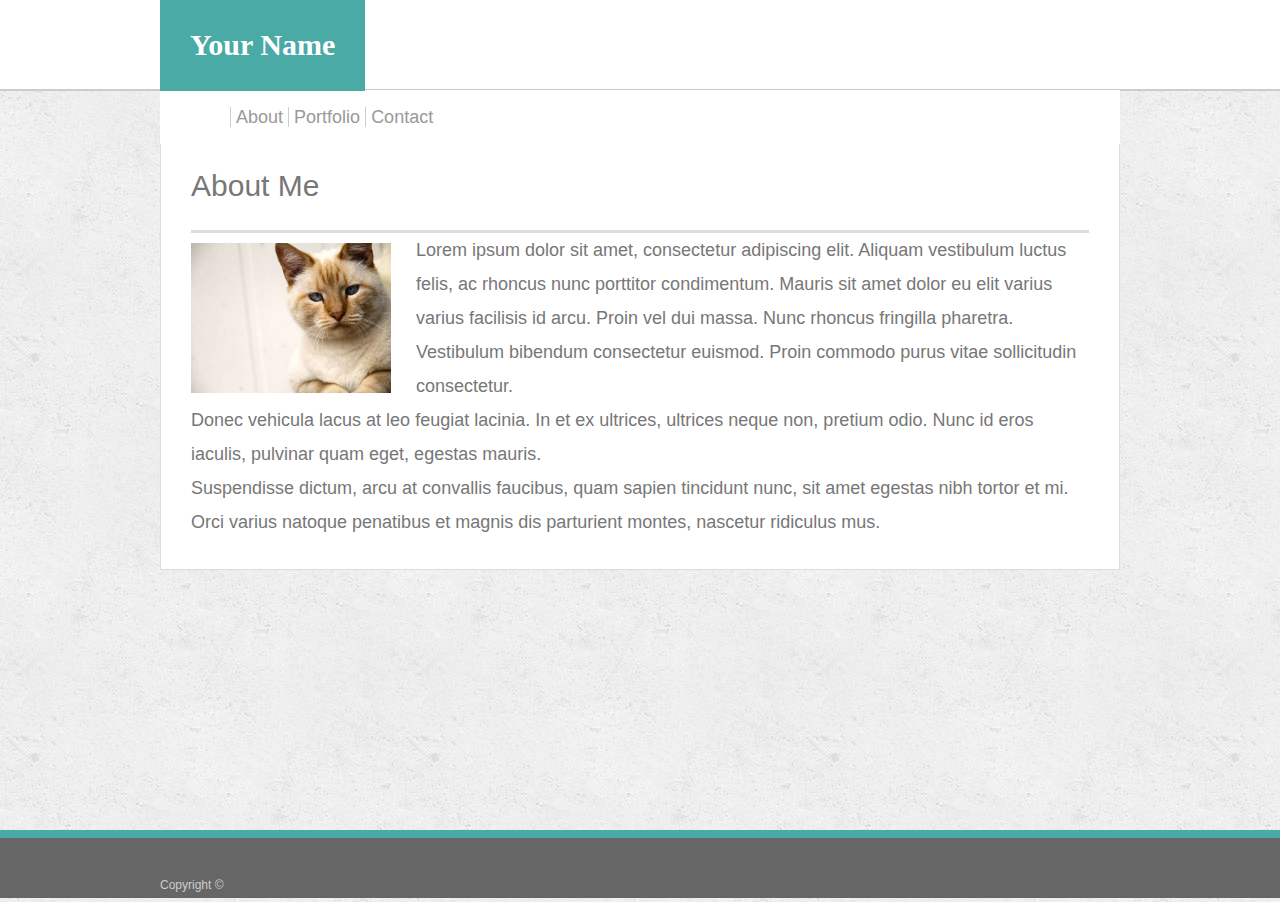
==== index.html @ a2abb6c3 "homework files" ====
<!doctype html>
<html lang="en-us">

<head>
  <meta charset="UTF-8">
  <meta name="viewport" content="width=device-width, initial-scale=1.0">
  <title>About | Your Name</title>
  <link rel="stylesheet" href="https://stackpath.bootstrapcdn.com/bootstrap/4.1.1/css/bootstrap.min.css" integrity="sha384-WskhaSGFgHYWDcbwN70/dfYBj47jz9qbsMId/iRN3ewGhXQFZCSftd1LZCfmhktB" crossorigin="anonymous">
  <link rel="stylesheet" type="text/css" href="assets/css/reset.css">
  <link rel="stylesheet" type="text/css" href="assets/css/style.css">
</head>

<body>

  <header id="masthead"> 
        
                
        <div class="container">
                        <div class="row"> <!--1st row-->
                        <div class="col-md-6" >
                          <a  href="index.html" id="logo">Your Name</a>
                        </div>                  
                        <div class="col-md-2"></div>
                        <div class="col-md-4" style="padding: 10px;background-color: white;"  >  
                            <nav>                                   
                                    <a href="index.html">  About</a>
                                    <a href="portfolio.html">Portfolio</a>
                                    <a href="contact.html">Contact</a>
                            </nav>                                          
                        </div>                                
                        </div> <!--End 1st row-->
                      
        </div>       
                 
  </header>

  <div id="main-container" class="container"> 
     <div class="row">
       <div class="col-md-12">
    <section class="main-section">
      <h1>About Me</h1>

      <img src="assets/images/cat.jpg" class="auth-image img-thumbnail" alt="Your Name">

      <p>Lorem ipsum dolor sit amet, consectetur adipiscing elit. Aliquam vestibulum luctus felis, ac rhoncus nunc porttitor condimentum. Mauris sit amet dolor eu elit varius varius facilisis id arcu. Proin vel dui massa. Nunc rhoncus fringilla pharetra. Vestibulum bibendum consectetur euismod. Proin commodo purus vitae sollicitudin consectetur.</p>

      <p>Donec vehicula lacus at leo feugiat lacinia. In et ex ultrices, ultrices neque non, pretium odio. Nunc id eros iaculis, pulvinar quam eget, egestas mauris.</p>

      <p>Suspendisse dictum, arcu at convallis faucibus, quam sapien tincidunt nunc, sit amet egestas nibh tortor et mi. Orci varius natoque penatibus et magnis dis parturient montes, nascetur ridiculus mus.</p>

    </section>
  </div>
  </div>
  </div>

  <footer>
    <div class="container">
      Copyright &copy; 
    </div>
  </footer>
</body>

</html>
---- assets/css/style.css ----
* {
  box-sizing: border-box;
}

body {
  font-family: Arial, "Helvetica Neue", Helvetica, sans-serif;
  font-size: 18px;
  line-height: 34px;
  color: #777;
  background: url("../images/concrete_seamless.png");
}



/* general */
.container {
  width: 100%;
  max-width: 960px;
  margin: 0 auto;
  clear: both;
}


#masthead {
  position:fixed;
  z-index: 99;
  width: 100%;
  color: #fff;
  background: #fff;
  border-bottom: 2px solid #ccc;
  height: 91px;
 

}

h1 {
  padding-bottom: 20px;
  font-size: 30px;
  line-height: 49px;
  border-bottom: 3px solid #ddd;
}

  h2,
  h3, {
    font-size: 22px;
  }

#logo {
 bottom: 1px;
  width: 250px;
  height: 90px;
  font-family: Georgia, Times, "Times New Roman", serif;
  font-size: 30px;
  font-weight: 700;
  line-height: 90px;
  color: #fff;
  text-align: center;
  text-decoration: none;
  background: #4aaaa5;
  padding: 30px;
}

nav{
  margin-left: 60px;
}

nav a {
  line-height: 18px;
  padding-left: 5px;
  color: #999;
  text-decoration: none;
  border-left: 1px solid #cfcdcd;
    
}


/* footer */

footer {
  padding: 30px 0;
  clear: both;
  font-size: 12px;
  color: #fff;
  color: #ccc;

  background: #666;
  border-top: 8px solid #4aaaa5;
  height: 50px;
}


#main-container {
  padding-top: 130px;
  min-height: calc(100vh - 70px);
}

.main-section {
  float: left;
  width: 100%;
  max-width: 960px;
  padding: 30px;
  margin: 0 0 40px;
  background: #fff;
  border: 1px solid #ddd;
}




.work img {
  width: 100%;
  border: 0 none;
  opacity: 0.8;
}

h3,.h3{
 position: absolute;
  margin-left: 5px;
  bottom: 20px;
  width:89%;
  padding: 10px;
}

.h3{
  font-size: 19px;
}


.auth-image {
  float: left;
  width: 200px;
  height: auto;
  margin-top: 10px;
  margin-right: 25px;
}



/*About Me Page Media Query  width=980*/

@media screen and (max-width: 980px){

        nav {
   
              margin-left: 10px;
              }

}

/*Media Query  width=768*/

@media screen and (max-width: 768px){
        .h3{
                font-size: 16px;
                width: 86%;

              }

       

}
/*Media Query  width=640*/
@media screen and (max-width: 640px){
        .h3{
              
                width: 83%;
            }
  }

  /*Media Query  width=530*/
@media screen and (max-width:576px){
  .h3{
         
          width: 91%;
      }
}
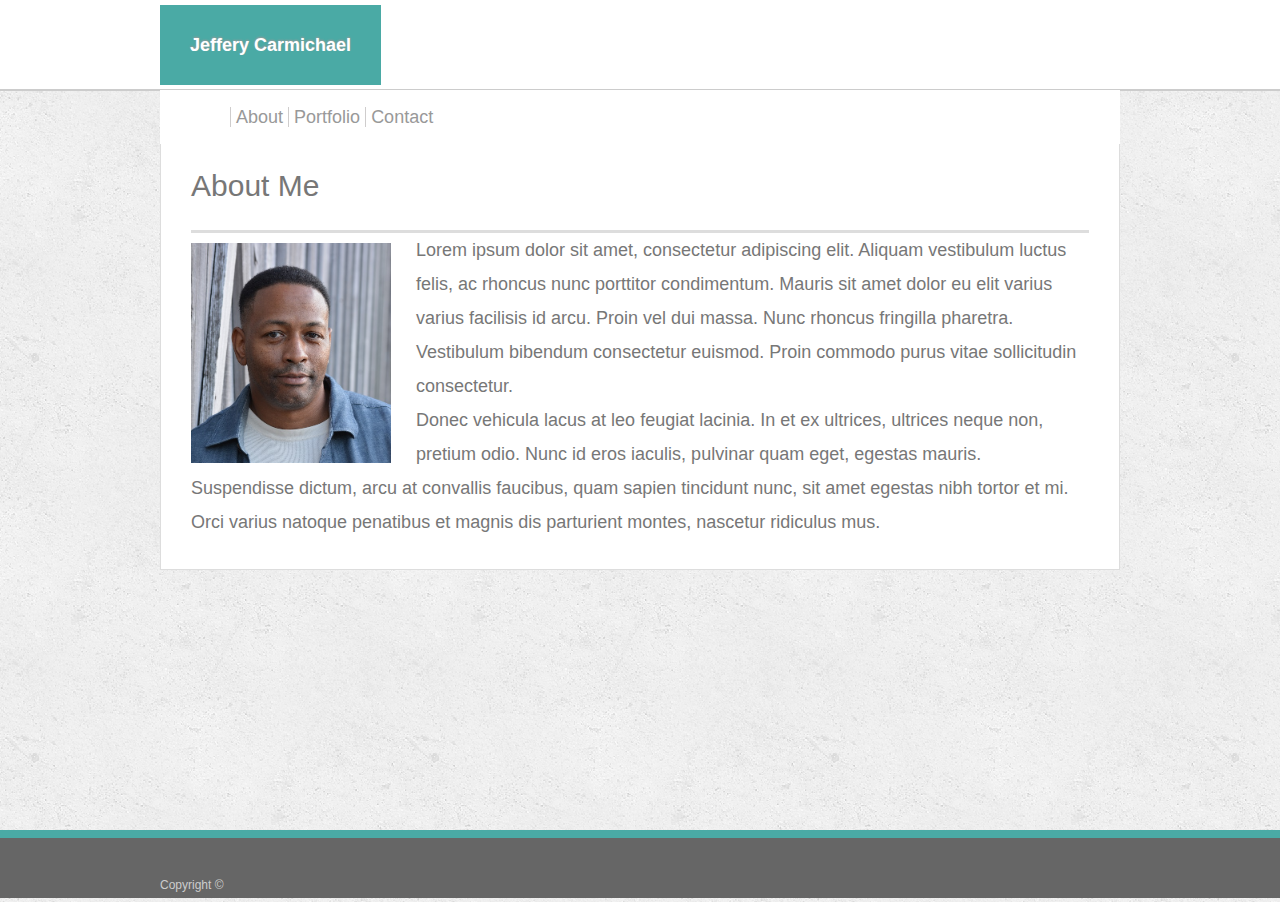
==== commit 23c0d774: "hw" ====
--- a/index.html
+++ b/index.html
@@ -18,7 +18,7 @@
         <div class="container">
                         <div class="row"> <!--1st row-->
                         <div class="col-md-6" >
-                          <a  href="index.html" id="logo">Your Name</a>
+                          <a  href="index.html" id="logo">Jeffery Carmichael</a>
                         </div>                  
                         <div class="col-md-2"></div>
                         <div class="col-md-4" style="padding: 10px;background-color: white;"  >  
@@ -40,7 +40,7 @@
     <section class="main-section">
       <h1>About Me</h1>
 
-      <img src="assets/images/cat.jpg" class="auth-image img-thumbnail" alt="Your Name">
+      <img src="assets/images/DSC_9139.jpg" class="auth-image img-thumbnail" alt="Your Name">
 
       <p>Lorem ipsum dolor sit amet, consectetur adipiscing elit. Aliquam vestibulum luctus felis, ac rhoncus nunc porttitor condimentum. Mauris sit amet dolor eu elit varius varius facilisis id arcu. Proin vel dui massa. Nunc rhoncus fringilla pharetra. Vestibulum bibendum consectetur euismod. Proin commodo purus vitae sollicitudin consectetur.</p>
 
--- a/assets/css/style.css
+++ b/assets/css/style.css
@@ -49,8 +49,7 @@
  bottom: 1px;
   width: 250px;
   height: 90px;
-  font-family: Georgia, Times, "Times New Roman", serif;
-  font-size: 30px;
+  text-shadow: 0 -1px 2px rgb(155, 153, 153);
   font-weight: 700;
   line-height: 90px;
   color: #fff;
@@ -111,6 +110,11 @@
   width: 100%;
   border: 0 none;
   opacity: 0.8;
+}
+
+.work{
+  border-color: rgb(108, 112, 112);
+  
 }
 
 h3,.h3{
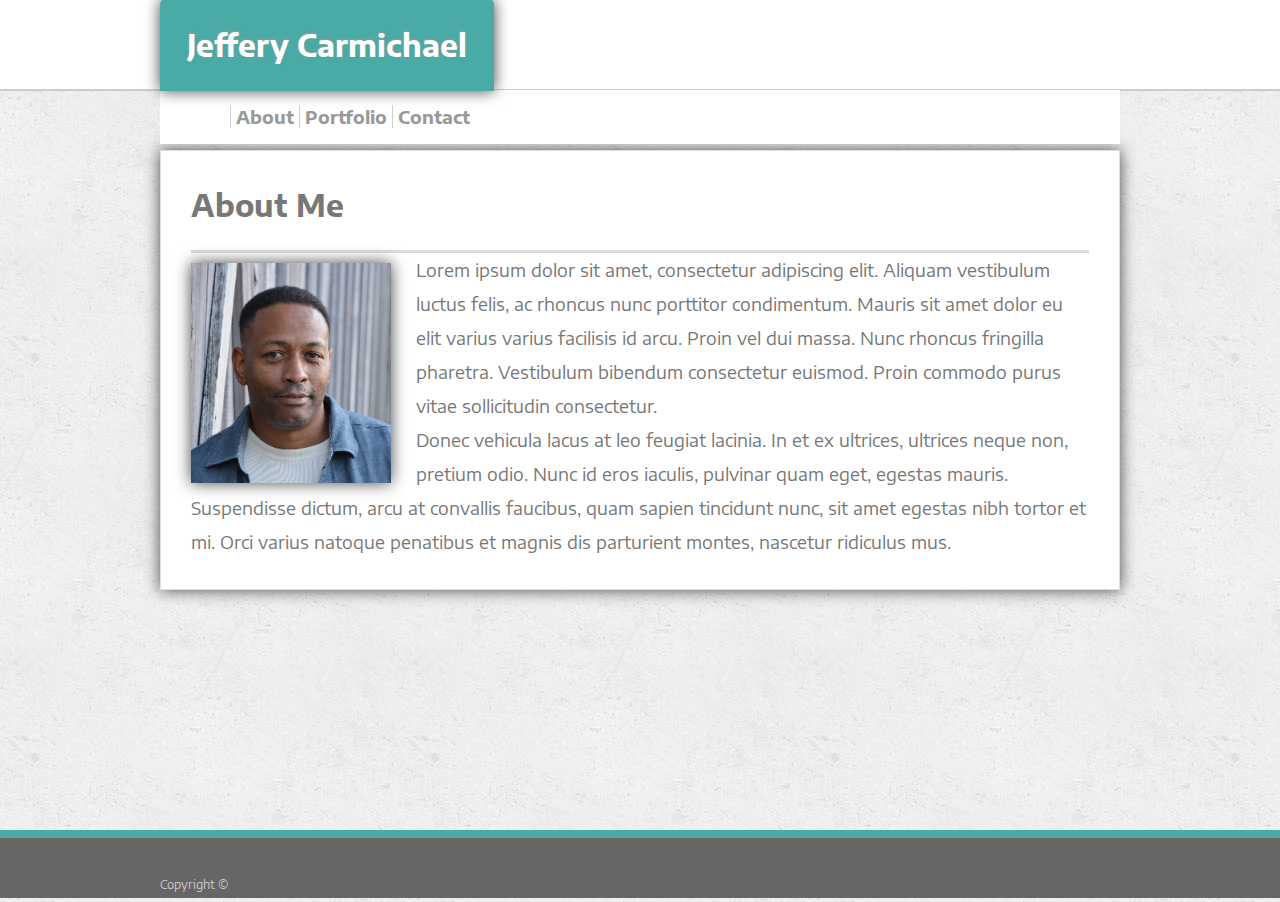
==== commit deac461e: "Profile update" ====
--- a/index.html
+++ b/index.html
@@ -6,6 +6,7 @@
   <meta name="viewport" content="width=device-width, initial-scale=1.0">
   <title>About | Your Name</title>
   <link rel="stylesheet" href="https://stackpath.bootstrapcdn.com/bootstrap/4.1.1/css/bootstrap.min.css" integrity="sha384-WskhaSGFgHYWDcbwN70/dfYBj47jz9qbsMId/iRN3ewGhXQFZCSftd1LZCfmhktB" crossorigin="anonymous">
+  <link href="https://fonts.googleapis.com/css?family=Encode+Sans+Semi+Expanded:300" rel="stylesheet">
   <link rel="stylesheet" type="text/css" href="assets/css/reset.css">
   <link rel="stylesheet" type="text/css" href="assets/css/style.css">
 </head>
--- a/assets/css/style.css
+++ b/assets/css/style.css
@@ -3,14 +3,12 @@
 }
 
 body {
-  font-family: Arial, "Helvetica Neue", Helvetica, sans-serif;
   font-size: 18px;
   line-height: 34px;
   color: #777;
   background: url("../images/concrete_seamless.png");
+  font-family: 'Encode Sans Semi Expanded', sans-serif
 }
-
-
 
 /* general */
 .container {
@@ -20,7 +18,6 @@
   clear: both;
 }
 
-
 #masthead {
   position:fixed;
   z-index: 99;
@@ -29,7 +26,6 @@
   background: #fff;
   border-bottom: 2px solid #ccc;
   height: 91px;
- 
 
 }
 
@@ -38,11 +34,14 @@
   font-size: 30px;
   line-height: 49px;
   border-bottom: 3px solid #ddd;
+  font-weight: bold;
 }
 
   h2,
   h3, {
     font-size: 22px;
+    font-weight:bold;
+    color: #4aaaa5;
   }
 
 #logo {
@@ -50,17 +49,22 @@
   width: 250px;
   height: 90px;
   text-shadow: 0 -1px 2px rgb(155, 153, 153);
+  font-size: 30px;
   font-weight: 700;
   line-height: 90px;
   color: #fff;
   text-align: center;
   text-decoration: none;
   background: #4aaaa5;
-  padding: 30px;
+  padding: 27px;
+  box-shadow: 0px 0px 15px #474747;
+  border-top-right-radius: 5px;
+  border-top-left-radius: 5px;
 }
 
 nav{
   margin-left: 60px;
+  font-weight: bold;
 }
 
 nav a {
@@ -69,9 +73,11 @@
   color: #999;
   text-decoration: none;
   border-left: 1px solid #cfcdcd;
-    
 }
 
+label{
+  font-weight: bold;
+}
 
 /* footer */
 
@@ -81,12 +87,10 @@
   font-size: 12px;
   color: #fff;
   color: #ccc;
-
   background: #666;
   border-top: 8px solid #4aaaa5;
   height: 50px;
 }
-
 
 #main-container {
   padding-top: 130px;
@@ -98,23 +102,20 @@
   width: 100%;
   max-width: 960px;
   padding: 30px;
-  margin: 0 0 40px;
+  margin: 20px 0 40px;
   background: #fff;
   border: 1px solid #ddd;
+  box-shadow: 0px 0px 15px #474747;
+  font-family: 'Encode Sans Semi Expanded', sans-serif;
+  font-weight: 400;
 }
-
-
-
 
 .work img {
   width: 100%;
   border: 0 none;
   opacity: 0.8;
-}
-
-.work{
-  border-color: rgb(108, 112, 112);
-  
+  box-shadow: 0px 0px 15px #474747;
+  margin-top: 20px;
 }
 
 h3,.h3{
@@ -129,15 +130,19 @@
   font-size: 19px;
 }
 
-
 .auth-image {
   float: left;
   width: 200px;
   height: auto;
   margin-top: 10px;
   margin-right: 25px;
+  box-shadow: 0px 0px 15px #474747;
 }
 
+.bg-info{
+  font-size: 20px;
+  font-weight: bold;
+}
 
 
 /*About Me Page Media Query  width=980*/
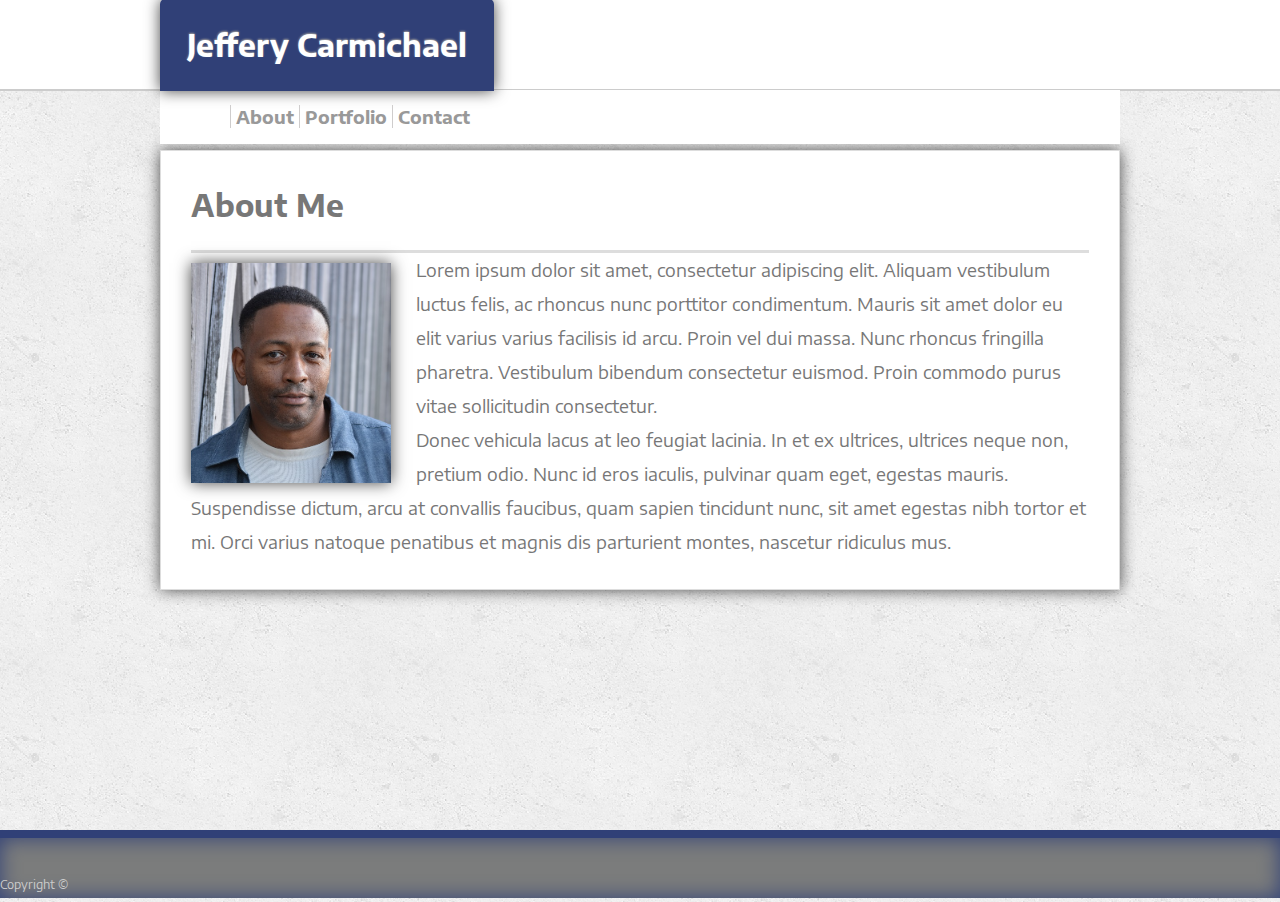
==== commit 85fea8f9: "Refinments" ====
--- a/index.html
+++ b/index.html
@@ -55,7 +55,7 @@
   </div>
 
   <footer>
-    <div class="container">
+    <div class="text-center">
       Copyright &copy; 
     </div>
   </footer>
--- a/assets/css/style.css
+++ b/assets/css/style.css
@@ -26,7 +26,6 @@
   background: #fff;
   border-bottom: 2px solid #ccc;
   height: 91px;
-
 }
 
 h1 {
@@ -41,7 +40,7 @@
   h3, {
     font-size: 22px;
     font-weight:bold;
-    color: #4aaaa5;
+    color:#304077;
   }
 
 #logo {
@@ -55,7 +54,7 @@
   color: #fff;
   text-align: center;
   text-decoration: none;
-  background: #4aaaa5;
+  background: #304077;
   padding: 27px;
   box-shadow: 0px 0px 15px #474747;
   border-top-right-radius: 5px;
@@ -87,8 +86,9 @@
   font-size: 12px;
   color: #fff;
   color: #ccc;
-  background: #666;
-  border-top: 8px solid #4aaaa5;
+  background: rgb(123, 124, 124);
+  border-top: 8px solid#304077;
+  box-shadow: inset 0 0 20px #304077;
   height: 50px;
 }
 
@@ -126,10 +126,6 @@
   padding: 10px;
 }
 
-.h3{
-  font-size: 19px;
-}
-
 .auth-image {
   float: left;
   width: 200px;
@@ -139,9 +135,24 @@
   box-shadow: 0px 0px 15px #474747;
 }
 
-.bg-info{
-  font-size: 20px;
+.h3{
+  font-size: 22px;
   font-weight: bold;
+  background: #374983;
+  box-shadow: inset 0 0 20px #304077;
+}
+
+.btn{
+  font-weight: bold; 
+  background: #304077;
+  box-shadow: inset 0 1 20px #3b4a7c;
+  color: #fff;
+}
+
+.btn:hover { 
+  background: #4862b3;
+  box-shadow: inset 0 0 20px #304077;
+  border: 1px solid #4b65bb;
 }
 
 
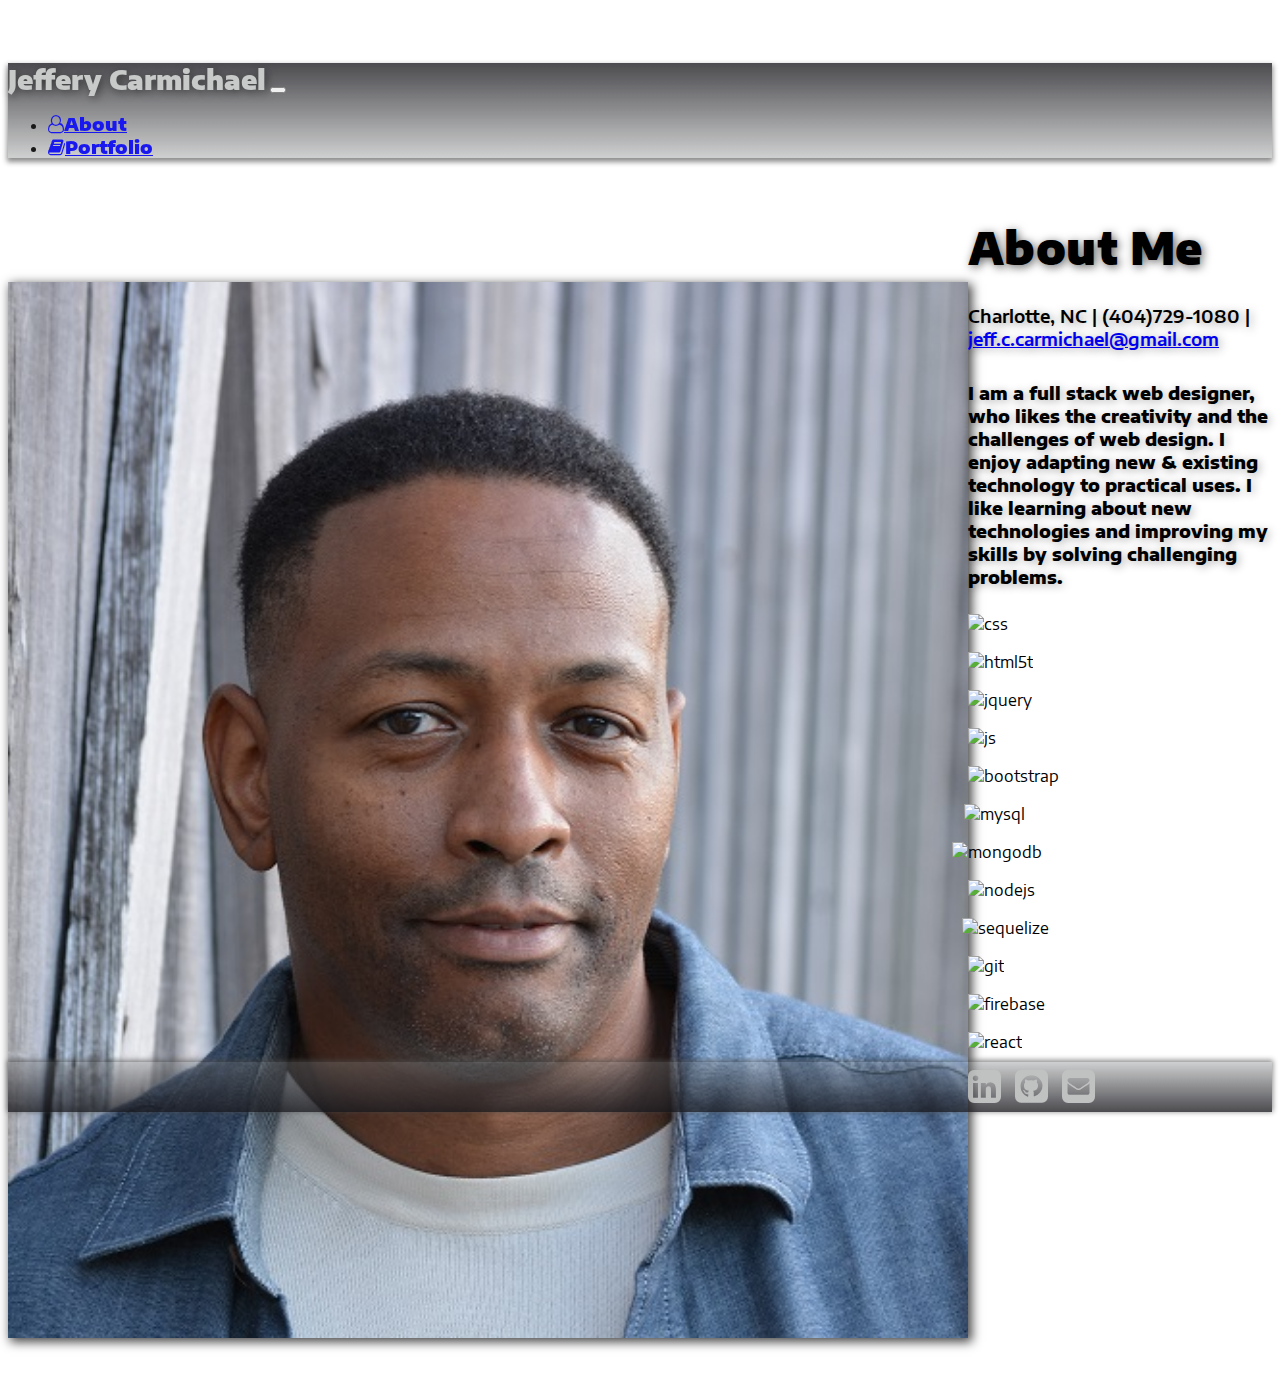
==== commit dc5e7e3f: "added a little js" ====
--- a/index.html
+++ b/index.html
@@ -1,64 +1,177 @@
-<!doctype html>
-<html lang="en-us">
+<!DOCTYPE html>
+<html lang="en">
 
 <head>
-  <meta charset="UTF-8">
-  <meta name="viewport" content="width=device-width, initial-scale=1.0">
-  <title>About | Your Name</title>
-  <link rel="stylesheet" href="https://stackpath.bootstrapcdn.com/bootstrap/4.1.1/css/bootstrap.min.css" integrity="sha384-WskhaSGFgHYWDcbwN70/dfYBj47jz9qbsMId/iRN3ewGhXQFZCSftd1LZCfmhktB" crossorigin="anonymous">
-  <link href="https://fonts.googleapis.com/css?family=Encode+Sans+Semi+Expanded:300" rel="stylesheet">
-  <link rel="stylesheet" type="text/css" href="assets/css/reset.css">
-  <link rel="stylesheet" type="text/css" href="assets/css/style.css">
+
+    <meta charset="utf-8">
+    <meta name="viewport" content="width=device-width, initial-scale=1, shrink-to-fit=no">
+    <meta name="description" content="">
+    <meta name="author" content="">
+
+    <title>J.C.Carmichael</title>
+
+    <link rel="stylesheet" href="https://stackpath.bootstrapcdn.com/bootstrap/4.1.3/css/bootstrap.min.css" integrity="sha384-MCw98/SFnGE8fJT3GXwEOngsV7Zt27NXFoaoApmYm81iuXoPkFOJwJ8ERdknLPMO"
+        crossorigin="anonymous">
+    <!-- <link rel="stylesheet" href="https://use.fontawesome.com/releases/v5.1.0/css/all.css" integrity="sha384-lKuwvrZot6UHsBSfcMvOkWwlCMgc0TaWr+30HWe3a4ltaBwTZhyTEggF5tJv8tbt"
+        crossorigin="anonymous"> -->
+
+    <link rel="stylesheet" href="https://cdn.rawgit.com/konpa/devicon/df6431e323547add1b4cf45992913f15286456d3/devicon.min.css">
+    <link href="https://maxcdn.bootstrapcdn.com/font-awesome/4.7.0/css/font-awesome.min.css" rel="stylesheet">
+    <link href="https://fonts.googleapis.com/css?family=Poiret+One" rel="stylesheet">
+    <link href="https://fonts.googleapis.com/css?family=Encode+Sans+Semi+Expanded:300" rel="stylesheet">
+    <link href="assets/css/styles.css" rel="stylesheet">
+
 </head>
 
 <body>
 
-  <header id="masthead"> 
+    <!-- Navigation /Header-->
+    <nav class="navbar navbar-expand-lg navbar-dark fixed-top">
+        <div class="container">
+            <a class="navbar-brand" id="navName">Jeffery Carmichael</a>
+            <button class="navbar-toggler" type="button" data-toggle="collapse" data-target="#navbarResponsive"
+                aria-controls="navbarResponsive" aria-expanded="false" aria-label="Toggle navigation">
+                <span class="navbar-toggler-icon"></span>
+            </button>
+            <div class="collapse navbar-collapse " id="navbarResponsive">
+                <ul class="navbar-nav ml-auto">
+                    <li class="nav-item">
+                        <a class="nav-link" href="index.html"><i class="fa fa-user-o" aria-hidden="true"></i>About
+                            <span class="sr-only">(current)</span>
+                        </a>
+                    </li>
+                    <li class="nav-item">
+                        <a class="nav-link" href="portfolio.html"><i class="fa fa-book" aria-hidden="true"></i>Portfolio</a>
+                    </li>
+                </ul>
+            </div>
+        </div>
+    </nav>
+
+    <!-- Page Content -->
+    <div class="container">
+
+        <div class="row">
+            <div class="col-md-3">
+                <!-- <section class="main-section">                 -->
+                <img src="assets/images/DSC_9139.jpg" class="auth-image img-thumbnail main-section" alt="Jeffery Carmichael">
+                <!-- </section> -->
+            </div>
+            <div class="col-md-8">
+                <h1 id="name">About Me</h1>
+                <h5 id="info">Charlotte, NC | (404)729-1080 | <a href="mailto:jeff.c.carmichael@gmail.com" target="_top"
+                        id="email1">jeff.c.carmichael@gmail.com</a></h5>
+
+                <p id="about">I am a full stack web designer, who likes the creativity and the challenges of web
+                    design. I enjoy adapting new & existing technology to practical uses. I like learning about new
+                    technologies and improving my skills by solving challenging problems.</p>                 
+            </div>           
+        </div>
+<!-- Badges 1st row -->
+        <div class="row">
+            <div class="col-md-3"></div>
+            <div class="col-md-1">
+                <img class="logo" alt="css" src="assets/images/css3.png" />
+            </div>
+
+            <div class="col-md-1">
+                <img class="logo" alt="html5t" src="assets/images/HTML5.png" />
+            </div>
+
+            <div class="col-md-1">
+                <img class="logo" alt="jquery" src="assets/images/jquery.png" />
+            </div>
+
+            <div class="col-md-1">
+                <img class="logo" alt="js" src="assets/images/JavaScript.png" />
+            </div>
+
+            <div class="col-md-1">
+                <img class="logo" alt="bootstrap" src="assets/images/bootstrap.png" />
+            </div>
+
+
+            <div class="col-md-1">
+                <img class="logo mysql" alt="mysql" src="assets/images/MySQL.png" />
+            </div>
+            <!--end col-->
+        </div>
+        <!--end  1st row-->
+
+<!-- Badges 2nd Row -->
+        <div class="row">
+            
+            <div class="col-md-3"></div>
+            <div class="col-md-1">
+                    <img class="logo mongodb" alt="mongodb" src="assets/images/mongodb1.png" />
+                </div>
+ 
+            <div class="col-md-1">
+                        <img class="logo" alt="nodejs" src="assets/images/nodejslogo2.png" />
+            </div>
         
-                
+            <div class="col-md-1">
+                <img class="logo sequelize" alt="sequelize" src="assets/images/sequelize.png" />
+            </div>
+
+            <div class="col-md-1">
+                <img class="logo" alt="git" src="assets/images/git_icon1.png" />
+            </div>
+
+            <div class="col-md-1">
+                <img class="logo" alt="firebase" src="assets/images/firebase.png" />
+            </div>
+
+            <div class="col-md-1">
+                <img class="logo" alt="react" src="assets/images/reactjs.png" />
+            </div>
+
+
+            <!-- <div class="col-md-1">
+                <img class="logo handlebars" alt="handlebars" src="assets/images/handlebars-js2.png" />
+            </div> -->
+
+        </div>
+        <!--end  2nd row-->
+    </div>
+       <div class="row">  <!--Made to create space @ bottom-->
+           <div class="col-md-12 space"></div>
+       </div>
+    </div>
+    <!--end container-->
+
+
+    <!-- Footer -->
+    <footer class="py-2 navbar-dark fixed-bottom" id="pageFooter">
         <div class="container">
-                        <div class="row"> <!--1st row-->
-                        <div class="col-md-6" >
-                          <a  href="index.html" id="logo">Jeffery Carmichael</a>
-                        </div>                  
-                        <div class="col-md-2"></div>
-                        <div class="col-md-4" style="padding: 10px;background-color: white;"  >  
-                            <nav>                                   
-                                    <a href="index.html">  About</a>
-                                    <a href="portfolio.html">Portfolio</a>
-                                    <a href="contact.html">Contact</a>
-                            </nav>                                          
-                        </div>                                
-                        </div> <!--End 1st row-->
-                      
-        </div>       
-                 
-  </header>
+            <div class="row">
 
-  <div id="main-container" class="container"> 
-     <div class="row">
-       <div class="col-md-12">
-    <section class="main-section">
-      <h1>About Me</h1>
+                <!--col-->
+                <div class="col-md-4"></div>
+                <div class="col-md-5"></div>
+                <div class="col-md-3" id="icons">
+                    <a href="https://www.linkedin.com/in/jefferycarmichael/"><span class="fa fa-linkedin-square"></span></a>
+                    <a href="https://github.com/JefferyCarmichael" class="href" target="_blank" id="git"><i class="fa fa-github-square"></i></a>
+                    <a href="mailto:jeff.c.carmichael@gmail.com" target="_top" id="email1"> <i class="fa fa-envelope-square"></i>
+                    </a>
+                </div>
+                <!--col-->
 
-      <img src="assets/images/DSC_9139.jpg" class="auth-image img-thumbnail" alt="Your Name">
+            </div>
+            <!--row-->
+        </div>
+        <!--container-->
+    </footer>
 
-      <p>Lorem ipsum dolor sit amet, consectetur adipiscing elit. Aliquam vestibulum luctus felis, ac rhoncus nunc porttitor condimentum. Mauris sit amet dolor eu elit varius varius facilisis id arcu. Proin vel dui massa. Nunc rhoncus fringilla pharetra. Vestibulum bibendum consectetur euismod. Proin commodo purus vitae sollicitudin consectetur.</p>
+    <!-- Bootstrap core JavaScript -->
+    <script src="https://code.jquery.com/jquery-3.3.1.slim.min.js" integrity="sha384-q8i/X+965DzO0rT7abK41JStQIAqVgRVzpbzo5smXKp4YfRvH+8abtTE1Pi6jizo"
+        crossorigin="anonymous"></script>
+    <script src="https://cdnjs.cloudflare.com/ajax/libs/popper.js/1.14.3/umd/popper.min.js" integrity="sha384-ZMP7rVo3mIykV+2+9J3UJ46jBk0WLaUAdn689aCwoqbBJiSnjAK/l8WvCWPIPm49"
+        crossorigin="anonymous"></script>
+    <script src="https://stackpath.bootstrapcdn.com/bootstrap/4.1.3/js/bootstrap.min.js" integrity="sha384-ChfqqxuZUCnJSK3+MXmPNIyE6ZbWh2IMqE241rYiqJxyMiZ6OW/JmZQ5stwEULTy"
+        crossorigin="anonymous"></script>
+    <script src="./assets/js/main.js"></script>
 
-      <p>Donec vehicula lacus at leo feugiat lacinia. In et ex ultrices, ultrices neque non, pretium odio. Nunc id eros iaculis, pulvinar quam eget, egestas mauris.</p>
-
-      <p>Suspendisse dictum, arcu at convallis faucibus, quam sapien tincidunt nunc, sit amet egestas nibh tortor et mi. Orci varius natoque penatibus et magnis dis parturient montes, nascetur ridiculus mus.</p>
-
-    </section>
-  </div>
-  </div>
-  </div>
-
-  <footer>
-    <div class="text-center">
-      Copyright &copy; 
-    </div>
-  </footer>
 </body>
 
-</html>
+</html>--- a/assets/css/styles.css
+++ b/assets/css/styles.css
@@ -0,0 +1,354 @@
+body {
+  font-family: 'Encode Sans Semi Expanded', sans-serif;
+    padding-top: 3.4375rem;
+    background-image: url("../images/wall_a2.jpg");
+    background-attachment: fixed;
+    background-position: center; 
+    background-size: cover;  
+  }
+
+  /*Project Cards  */
+  .project {
+    margin-bottom: 1.875rem;
+  }
+
+.mainCard{
+  box-shadow: .125rem .125rem .125rem .0625rem rgba(17, 17, 17, 0.575);
+}
+.mainCard:hover {
+  box-shadow: .125rem .1875rem .625rem .1875rem rgba(66, 70, 78, 0.4);
+  transform: translateY(.125rem);
+}
+
+.card-link,.card-title{
+  font-weight: 800;
+  text-shadow: .125rem .125rem .525rem rgba(0, 0, 0, 0.404);
+  text-decoration: none !important;
+  color: rgb(61, 61, 61) !important;
+}
+
+.card-text{
+  font-family: 'Roboto', sans-serif;
+  font-weight: 900;
+  text-shadow: .010rem .055rem .125rem rgba(63, 63, 63, 0.404);
+  border-top: .0625rem ridge rgba(56, 56, 56, 0.527) !important;
+  border-left: .0625rem ridge rgba(87, 86, 86, 0.349) !important;
+  background-color: rgb(248, 248, 242);
+  color: rgb(107, 105, 105);
+}
+
+/* Change color on hover  & active*/
+.card-title:hover{
+  color: rgba(33, 40, 139, 0.801) !important;
+  text-shadow: 0 0 5px #FFF, 0 0 10px #FFF, 0 0 15px rgba(255, 255, 255, 0.377), 0 0 20px #18a3ff, 0 0 15px #1693e62d, 0 0 20px;
+  color: rgba(48, 84, 151, 0.966)!important;
+}
+
+.card-link:hover{
+  color: rgba(33, 40, 139, 0.801) !important;
+  text-shadow: 0 0 5px #FFF, 0 0 10px #FFF, 0 0 15px rgba(255, 255, 255, 0.377), 0 0 20px #18a3ff, 0 0 15px #1693e64f, 0 0 15px;
+  color: rgba(48, 84, 151, 0.966)!important;
+}
+
+.card-title:active {
+  color: rgba(92, 238, 238, 0.973) !important;
+  transform: translateY(.125rem);
+}
+
+.card-link:active {
+  color: rgba(92, 238, 238, 0.993) !important;
+  transform: translateY(.125rem);
+}
+
+.nav-link:hover{
+  color: rgba(33, 40, 139, 0.801) !important;
+  text-shadow: 0 0 5px #FFF, 0 0 10px #FFF, 0 0 15px rgba(255, 255, 255, 0.377), 0 0 20px #18a3ff, 0 0 35px #1f9ef396, 0 0 40px #1f9ef375;
+  color: rgba(48, 84, 151, 0.966)!important;
+}
+
+.nav-link:active {
+  color: rgba(92, 238, 238, 0.993) !important;
+  transform: translateY(.125rem);
+}
+
+
+
+#navbarResponsive{
+font-weight: bold;
+}
+
+a.nav-link{
+  font-size: 1.15rem;
+  font-weight: 900;
+}
+
+#navName{
+  color: #c3c5c5;
+  font-size: 1.65rem;
+  font-weight: 900;
+  text-shadow: .125rem .125rem .625rem rgba(0, 0, 0, 0.609)
+}
+
+
+/* Picture on About Page */
+.auth-image {
+  float: left;
+  width: 12.5rem;
+  height: auto;
+  margin-top: .625rem;
+  margin-right: 1.5625rem;
+  box-shadow: .1875rem .1875rem .625rem .0625rem #474747;
+}   
+
+/* About Page */
+.main-section {
+  float: left;
+  width: 100%;
+  max-width: 60rem;
+  margin: 3.875rem 0 3.5rem;
+  background: #fff;
+  font-family: 'Encode Sans Semi Expanded', sans-serif;
+  font-weight: 500;
+}
+
+.logo{
+  height: 3.75rem;
+  width: 3.75rem;
+  margin-top: .5rem;
+  margin-bottom: .625rem;
+  margin-right: .825rem;
+}
+
+/* Main Page Title */
+#name{
+margin-top: 3.875rem;
+font-size: 2.75rem;
+font-weight: 900;
+text-shadow: .125rem .125rem .625rem rgba(0, 0, 0, 0.609)
+}
+
+/* Portfolio Page Title */
+#name2{
+  margin-top: 1.875rem;
+  margin-bottom: 1.25rem;
+  font-size: 3.4375rem;
+  font-weight: 900;
+  text-shadow: .125rem .125rem .625rem rgba(0, 0, 0, 0.609)
+  }
+
+#info{
+  margin-top: .875rem;
+  font-size: 1.125rem;
+  font-weight: 600;
+  text-shadow: .125rem .125rem .625rem rgba(0, 0, 0, 0.404)
+}
+
+/* Description*/
+.description{
+  font-size: .9375rem;
+  font-weight: 500;
+  overflow-y: scroll;
+  height: 9.375rem;  
+  padding: .3125rem;
+}
+
+#about{
+  margin-top: .875rem;
+  font-size: 1.125rem;
+  font-weight: 800;
+  text-shadow: .125rem .125rem .625rem rgba(0, 0, 0, 0.329)
+}
+
+/* Badges */
+.sequelize{
+  width: 5.07rem;
+  height: 4.07rem;
+  margin-left: -.4rem;
+}
+
+.handlebars{
+  width: 5.27rem;
+  margin-left: -.8rem
+}
+
+.mysql{
+  width: 4.07rem;
+  margin-left: -.25rem
+}
+
+.mongodb{
+  width: 5.07rem;
+  height: 4.07rem;
+  margin-left: -1rem;
+}
+
+/* Footer Icons */
+#icons .fa {
+  font-size: 2.4rem;
+  padding-right: .625rem;
+  color: #babbbb;
+  margin-top: .3125rem;
+}
+
+.fa:hover {
+  /* color: #dce0e0 !important; */
+  color: rgba(33, 40, 139, 0.801) !important;
+  text-shadow: 0 0 5px #FFF, 0 0 10px #FFF, 0 0 15px rgba(255, 255, 255, 0.377), 0 0 20px #18a3ff, 0 0 15px #1693e64f, 0 0 30px;
+  color: rgba(48, 84, 151, 0.966)!important;
+
+}
+
+.fa:active {
+  color: rgba(92, 238, 238, 0.932) !important;
+  transform: translateY(.125rem);
+}
+
+/* Header and Footer */
+.navbar,#pageFooter{
+  transition-property: background-color;
+  transition-duration:  750ms;
+  transition-timing-function:  ease;
+  min-height: 3.125rem;
+  opacity: .9;
+  padding: 0 !important;;
+}
+
+.scrolled{
+  transition-property: background-color;
+  transition-duration:  750ms;
+  transition-timing-function:  ease;
+  background-color: rgba(0, 0, 0, 0.85) !important;
+}
+
+
+.navbar{
+  box-shadow: 0 .1875rem .3125rem .0625rem #474747af;
+  background-image: linear-gradient(rgba(27, 27, 32, 0.87), rgba(125, 127, 128, 0.411));  
+}
+
+#pageFooter{
+  box-shadow: 0 -.0625rem .3125rem .0625rem #474747af;
+  background-image: linear-gradient( rgba(125, 127, 128, 0.411),rgba(27, 27, 32, 0.87));  
+}
+
+.navbar-fixed-top {
+  min-height: 5rem;
+  }
+
+
+/* Main Picture on About Page @ 768px*/
+@media (max-width: 768px) {
+.col-md-1 {
+  width: 60px !important ;
+ }  
+}
+
+/* Media Query 768px */
+@media (max-width: 768px) {
+  html {
+    font-size: .6875rem;
+  }
+  .col-md-1{
+    height: 3.75rem;
+    width: 3.75rem;
+  float: left;
+ }
+
+/* Badge CSS @768px*/
+.logo{
+  height: 3rem;
+  width: 3rem;
+  margin-bottom: .625rem;
+  margin-right: .825rem;
+  margin-top: -.01rem;
+ } 
+
+.container{
+  margin-bottom: -.1875rem;
+  margin-top: -.1875rem;
+ }
+
+#name{
+  margin-top: 1.875rem;
+ }
+ 
+ .space{
+    margin-bottom: 3.625rem;
+ }
+
+.handlebars{
+    width: 3.57rem;
+    margin-left: -.45rem
+ }
+  
+ .mysql{
+    width: 3.57rem;
+    margin-left: -.3rem
+ }
+
+  .mongodb{
+    margin-left: .25rem;
+ }
+
+  .sequelize{
+    margin-left: -.25rem;
+ }
+  
+  /* Main Picture on About Page @  768px*/
+.auth-image {
+  width: 15.625rem;
+  height: auto;
+ } 
+}  
+
+
+/* Media Queries  768px to 999px */
+@media (min-width: 769px) and (max-width: 999px) {
+  body {
+    padding-top: 3.4375rem;
+  }
+  .project {
+    margin-bottom: 1.875rem;
+  }
+  /* Badges   768px to 999px*/
+  .logo{
+    height: 2.5rem;
+    width: 2.5rem;
+    margin-bottom: .625rem;
+    margin-right: .825rem;
+    margin-top: .25rem;
+    
+  }
+  .sequelize{
+    margin-left: -.2rem;
+  }
+  .mysql{
+    margin-left: .25rem
+  }
+  .handlebars{
+    width: 3.5rem;
+    margin-left: -.55rem
+  }
+  .mongodb{
+    margin-left: -.2rem;
+  }
+
+  /* Spacer  Div */
+  .space{
+    margin-bottom: 3.625rem;
+  }
+  .container{
+    margin-bottom: -.3125rem;
+    margin-top: -.3125rem;
+  }
+  
+  .col-md-1{
+    height: 3.625rem;
+    }
+    
+.mysql{
+  margin-left: .025rem
+ }
+  
+}
+    